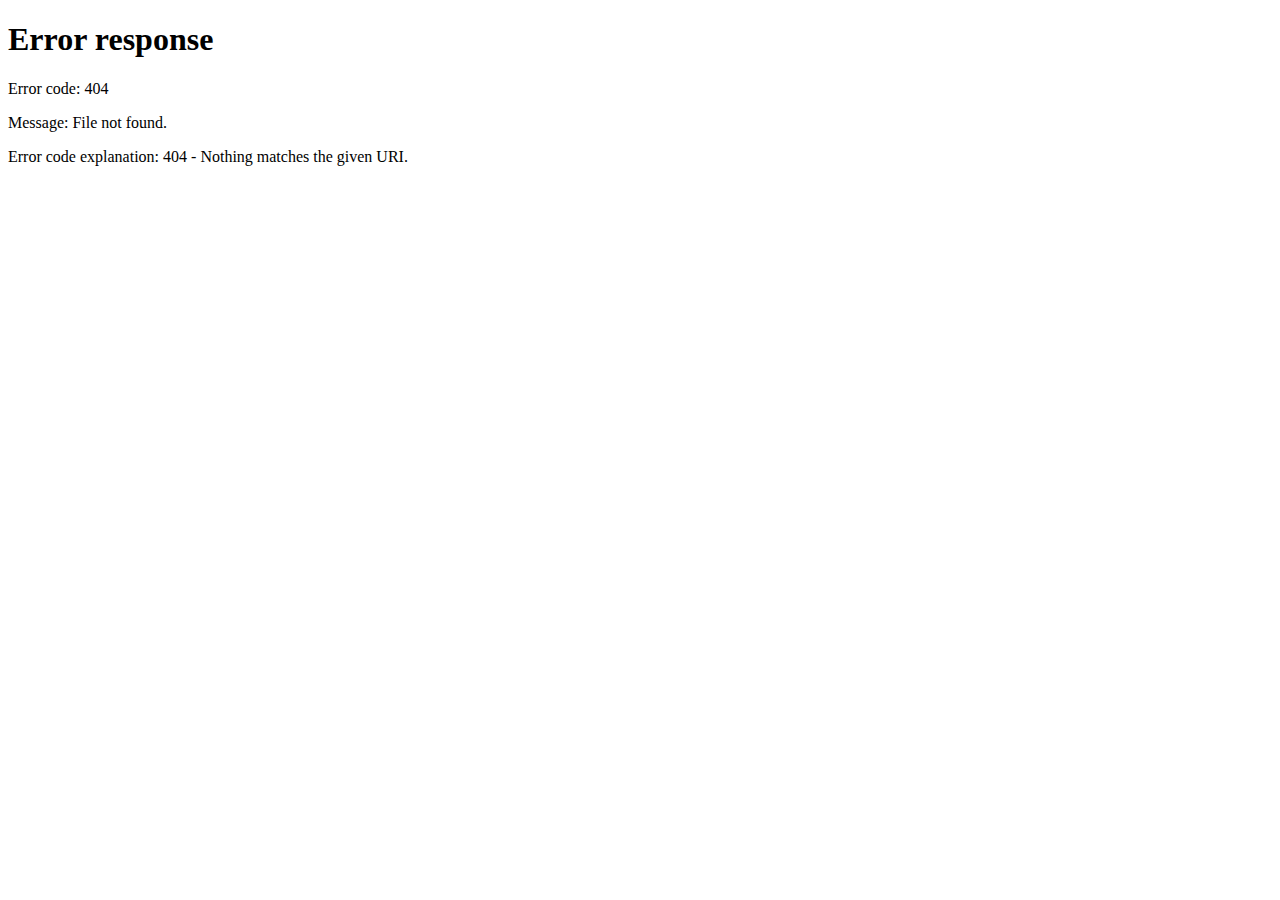
==== index.html @ dd9cf065 "SilverLine: remove headerFooterManager To customElementHandler" ====
<!DOCTYPE html>
<html lang="en">

<head>
  <meta charset="UTF-8">
  <meta name="viewport" content="width=device-width, initial-scale=1.0">
  <title>Silver Line</title>
  <link rel="stylesheet" href="/styles/navbar.css">
  <link rel="stylesheet" href="/styles/footer.css">
</head>

<body>



  <!-- Custom Footer -->
  <special-footer></special-footer> 
  
</body>
<script src="/customElemetHandler.js"></script>

</html>
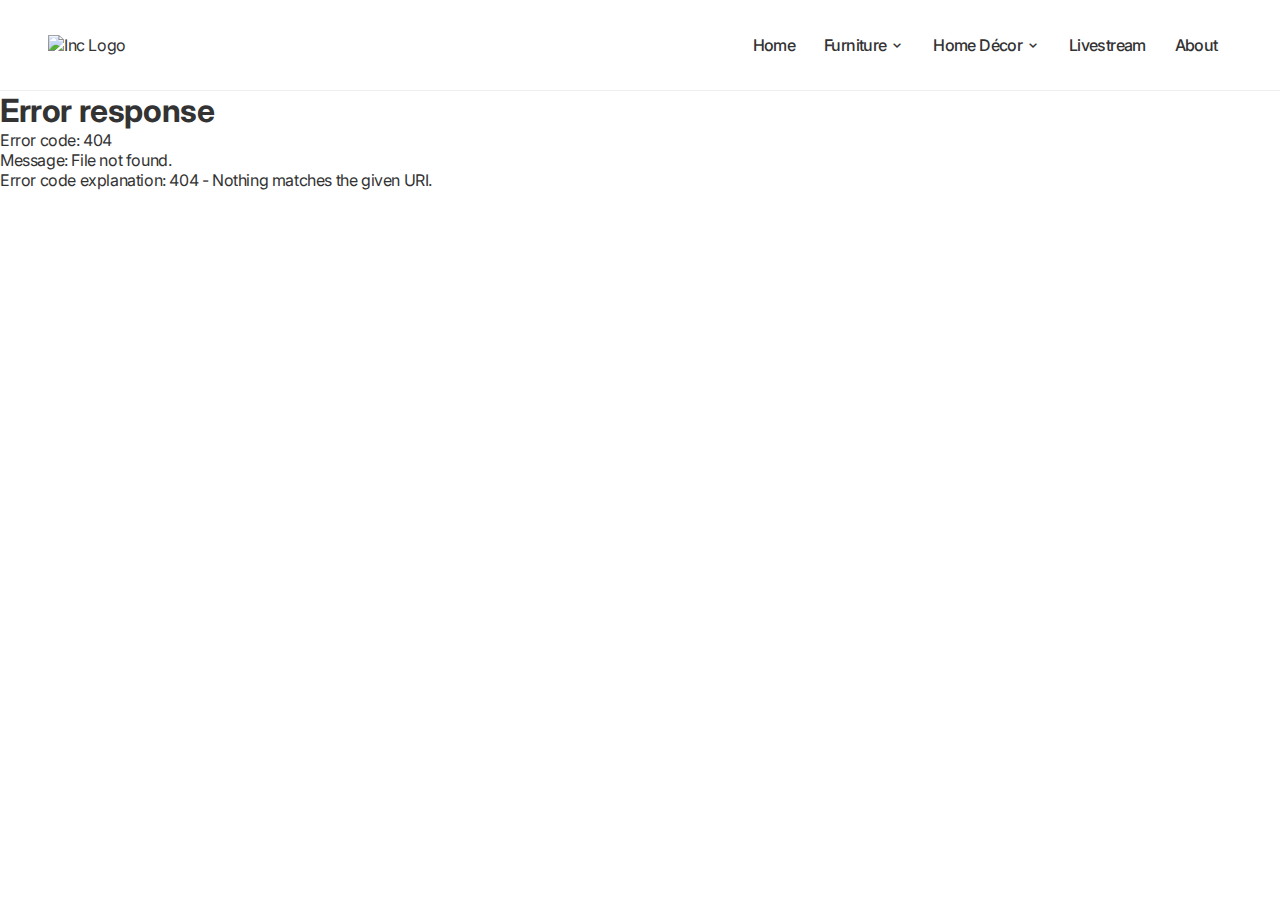
==== commit 944a9e56: "SilverLine: Import Header from https://github.com/Evavic44/responsive-navbar-with-dropdown"" ====
--- a/index.html
+++ b/index.html
@@ -1,22 +1,21 @@
 <!DOCTYPE html>
 <html lang="en">
+  <head>
+    <meta charset="UTF-8" />
+    <meta name="viewport" content="width=device-width, initial-scale=1.0" />
+    <title>Silver Line</title>
+    <link
+      href="https://unpkg.com/boxicons@2.1.4/css/boxicons.min.css"
+      rel="stylesheet"
+    />
+    <link rel="stylesheet" href="/styles/navbar.css" />
+    <link rel="stylesheet" href="/styles/footer.css" />
+  </head>
 
-<head>
-  <meta charset="UTF-8">
-  <meta name="viewport" content="width=device-width, initial-scale=1.0">
-  <title>Silver Line</title>
-  <link rel="stylesheet" href="/styles/navbar.css">
-  <link rel="stylesheet" href="/styles/footer.css">
-</head>
-
-<body>
-
-
-
-  <!-- Custom Footer -->
-  <special-footer></special-footer> 
-  
-</body>
-<script src="/customElemetHandler.js"></script>
-
+  <body>
+    <special-header></special-header>
+    <special-footer></special-footer>
+  </body>
+  <script src="/customElemetHandler.js"></script>
+  <script src="/script.js"></script>
 </html>--- a/styles/navbar.css
+++ b/styles/navbar.css
@@ -0,0 +1,293 @@
+/* style.css */
+@import url("https://fonts.googleapis.com/css2?family=Inter:wght@200;300;400;500;600;700&display=swap");
+
+* {
+  margin: 0;
+  padding: 0;
+  box-sizing: border-box;
+  font-family: "Inter", sans-serif;
+}
+
+:root {
+  --dark-grey: #333333;
+  --medium-grey: #636363;
+  --light-grey: #eeeeee;
+  --ash: #f4f4f4;
+  --primary-color: #2b72fb;
+  --white: white;
+  --border: 1px solid var(--light-grey);
+  --shadow: rgba(0, 0, 0, 0.05) 0px 6px 24px 0px,
+    rgba(0, 0, 0, 0.08) 0px 0px 0px 1px;
+}
+
+body {
+  font-family: inherit;
+  background-color: var(--white);
+  color: var(--dark-grey);
+  letter-spacing: -0.4px;
+}
+
+ul {
+  list-style: none;
+}
+
+a {
+  text-decoration: none;
+  color: inherit;
+}
+
+button {
+  border: none;
+  background-color: transparent;
+  cursor: pointer;
+  color: inherit;
+}
+
+.btn {
+  display: block;
+  background-color: var(--primary-color);
+  color: var(--white);
+  text-align: center;
+  padding: 0.6rem 1.4rem;
+  font-size: 1rem;
+  font-weight: 500;
+  border-radius: 5px;
+}
+
+.icon {
+  padding: 0.5rem;
+  background-color: var(--light-grey);
+  border-radius: 10px;
+}
+
+.logo {
+  margin-right: 1.5rem;
+}
+
+#nav-menu {
+  border-bottom: var(--border);
+}
+
+.container {
+  display: flex;
+  align-items: center;
+  justify-content: space-between;
+  column-gap: 2rem;
+  height: 90px;
+  padding: 1.2rem 3rem;
+}
+
+.menu {
+  position: relative;
+  background: var(--white);
+}
+
+.menu-bar li:first-child .dropdown {
+  flex-direction: initial;
+  min-width: 480px;
+}
+
+.menu-bar li:first-child ul:nth-child(1) {
+  border-right: var(--border);
+}
+
+.menu-bar li:nth-child(n + 2) ul:nth-child(1) {
+  border-bottom: var(--border);
+}
+
+.menu-bar .dropdown-link-title {
+  font-weight: 600;
+}
+
+.menu-bar .nav-link {
+  font-size: 1rem;
+  font-weight: 500;
+  letter-spacing: -0.6px;
+  padding: 0.3rem;
+  min-width: 60px;
+  margin: 0 0.6rem;
+}
+
+.menu-bar .nav-link:hover,
+.dropdown-link:hover {
+  color: var(--primary-color);
+}
+
+.nav-start,
+.nav-end,
+.menu-bar,
+.right-container,
+.right-container .search {
+  display: flex;
+  align-items: center;
+}
+
+.dropdown {
+  display: flex;
+  flex-direction: column;
+  min-width: 230px;
+  background-color: var(--white);
+  border-radius: 10px;
+  position: absolute;
+  top: 36px;
+  z-index: 1;
+  visibility: hidden;
+  opacity: 0;
+  transform: scale(0.97) translateX(-5px);
+  transition: 0.1s ease-in-out;
+  box-shadow: var(--shadow);
+}
+
+.dropdown.active {
+  visibility: visible;
+  opacity: 1;
+  transform: scale(1) translateX(5px);
+}
+
+.dropdown ul {
+  display: flex;
+  flex-direction: column;
+  gap: 0.5rem;
+  padding: 1.2rem;
+  font-size: 0.95rem;
+}
+
+.dropdown-btn {
+  display: flex;
+  align-items: center;
+  justify-content: space-between;
+  gap: 0.15rem;
+}
+
+.dropdown-link {
+  display: flex;
+  gap: 0.5rem;
+  padding: 0.5rem 0;
+  border-radius: 7px;
+  transition: 0.1s ease-in-out;
+}
+
+.dropdown-link p {
+  font-size: 0.8rem;
+  color: var(--medium-grey);
+}
+
+.right-container {
+  display: flex;
+  align-items: center;
+  column-gap: 1rem;
+}
+
+.right-container .search {
+  position: relative;
+}
+
+.right-container img {
+  border-radius: 50%;
+}
+
+.search input {
+  background-color: var(--ash);
+  border: none;
+  border-radius: 6px;
+  padding: 0.7rem;
+  padding-left: 2.4rem;
+  font-size: 16px;
+  width: 100%;
+  border: var(--border);
+}
+
+.search .bx-search {
+  position: absolute;
+  left: 10px;
+  top: 50%;
+  font-size: 1.3rem;
+  transform: translateY(-50%);
+  opacity: 0.6;
+}
+
+#hamburger {
+  display: none;
+  padding: 0.1rem;
+  margin-left: 1rem;
+  font-size: 1.9rem;
+}
+
+@media (max-width: 1100px) {
+  #hamburger {
+    display: block;
+  }
+
+  .container {
+    padding: 1.2rem;
+  }
+
+  .menu {
+    display: none;
+    position: absolute;
+    top: 87px;
+    left: 0;
+    min-height: 100vh;
+    width: 100vw;
+  }
+
+  .menu-bar li:first-child ul:nth-child(1) {
+    border-right: none;
+    border-bottom: var(--border);
+  }
+
+  .dropdown {
+    display: none;
+    min-width: 100%;
+    border: none !important;
+    border-radius: 5px;
+    position: static;
+    top: 0;
+    left: 0;
+    visibility: visible;
+    opacity: 1;
+    transform: none;
+    box-shadow: none;
+  }
+
+  .menu.show,
+  .dropdown.active {
+    display: block;
+  }
+
+  .dropdown ul {
+    padding-left: 0.3rem;
+  }
+
+  .menu-bar {
+    display: flex;
+    flex-direction: column;
+    align-items: stretch;
+    row-gap: 1rem;
+    padding: 1rem;
+  }
+
+  .menu-bar .nav-link {
+    display: flex;
+    justify-content: space-between;
+    width: 100%;
+    font-weight: 600;
+    font-size: 1.2rem;
+    margin: 0;
+  }
+
+  .menu-bar li:first-child .dropdown {
+    min-width: 100%;
+  }
+
+  .menu-bar > li:not(:last-child) {
+    padding-bottom: 0.5rem;
+    border-bottom: var(--border);
+  }
+}
+
+@media (max-width: 600px) {
+  .right-container {
+    display: none;
+  }
+}
